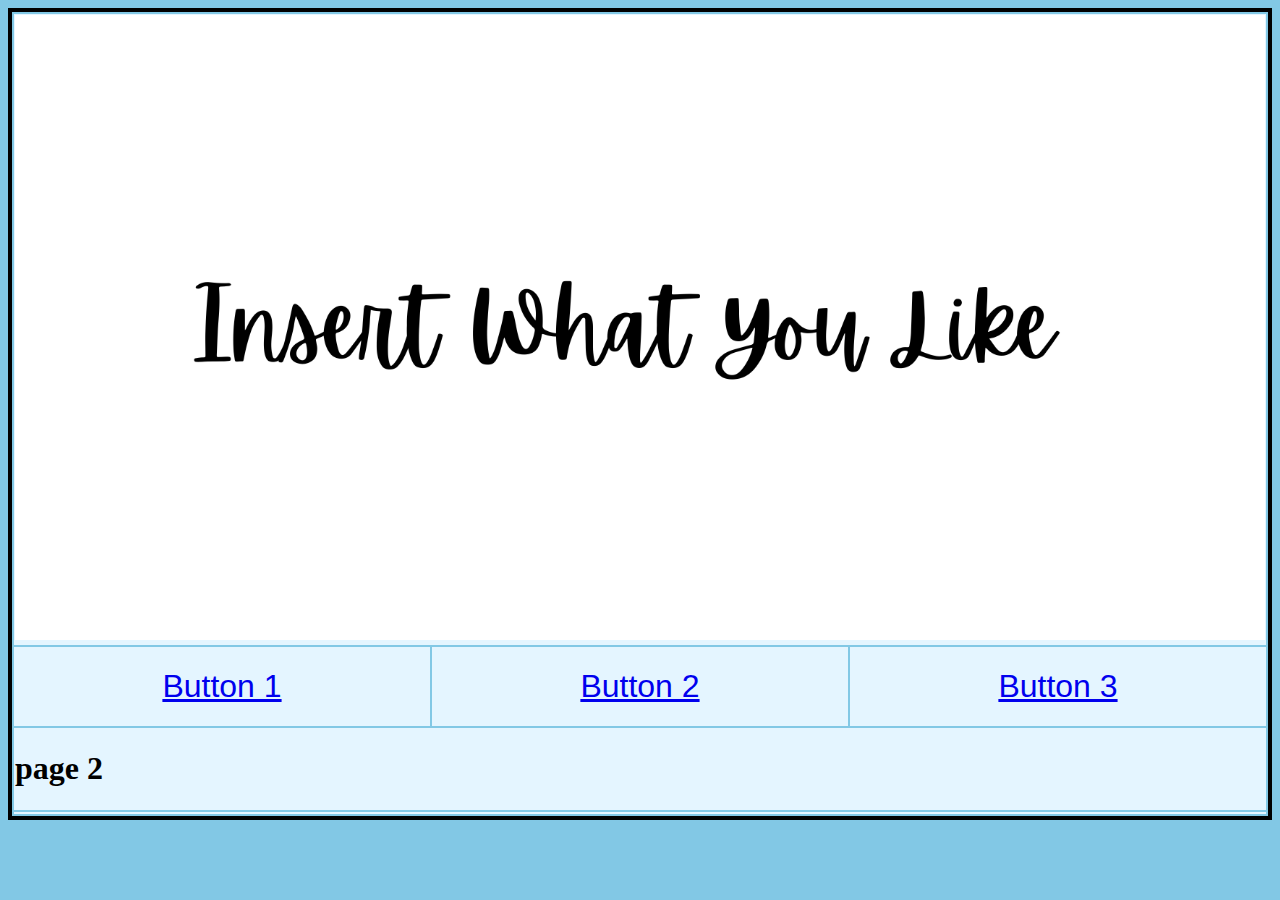
==== page2.html @ 7772671c "Update page2.html" ====
<!DOCTYPE html>
<html>
<head>
<title>
  
</title>
    <link rel="stylesheet"href="styles.css">
</head>
  <body>
<table>
  <tr>
  <td colspan="3"> <img src= "banner.png" width=100%> </td>
 </tr>
  <tr>
    <td id="c"> <button class="btn"><a href="index.html">Button 1</a></button> </td>
    <td id="c"> <button class="btn"><a href="page2.html">Button 2</a></button> </td>
    <td id="c"> <button class="btn"><a href="page3.html">Button 3</a></button> </td>
  </tr>
   <tr>
     <td colspan="3"> <h1> page 2 </h1></td>
  </tr>
   <tr>
   <td colspan="3"></td>
  </tr>
</table>
</body>
</html>
---- styles.css ----
body {
  background-color:#82c8e5
  
  }
table {
  border: 4px solid black;
}
td {
  background-color: #e4f5ff;
}
#c{
    text-align: center;
}
.btn {
  background-color: #e4f5ff;
  border: none;
  color: black;
  padding: 16px 32px;
  text-align: center;
  font-size: 32px;
  margin: 4px 2px;
  transition: 0.3s;
}
.btn:hover {
  background-color: #00a5ff;
  color: white;
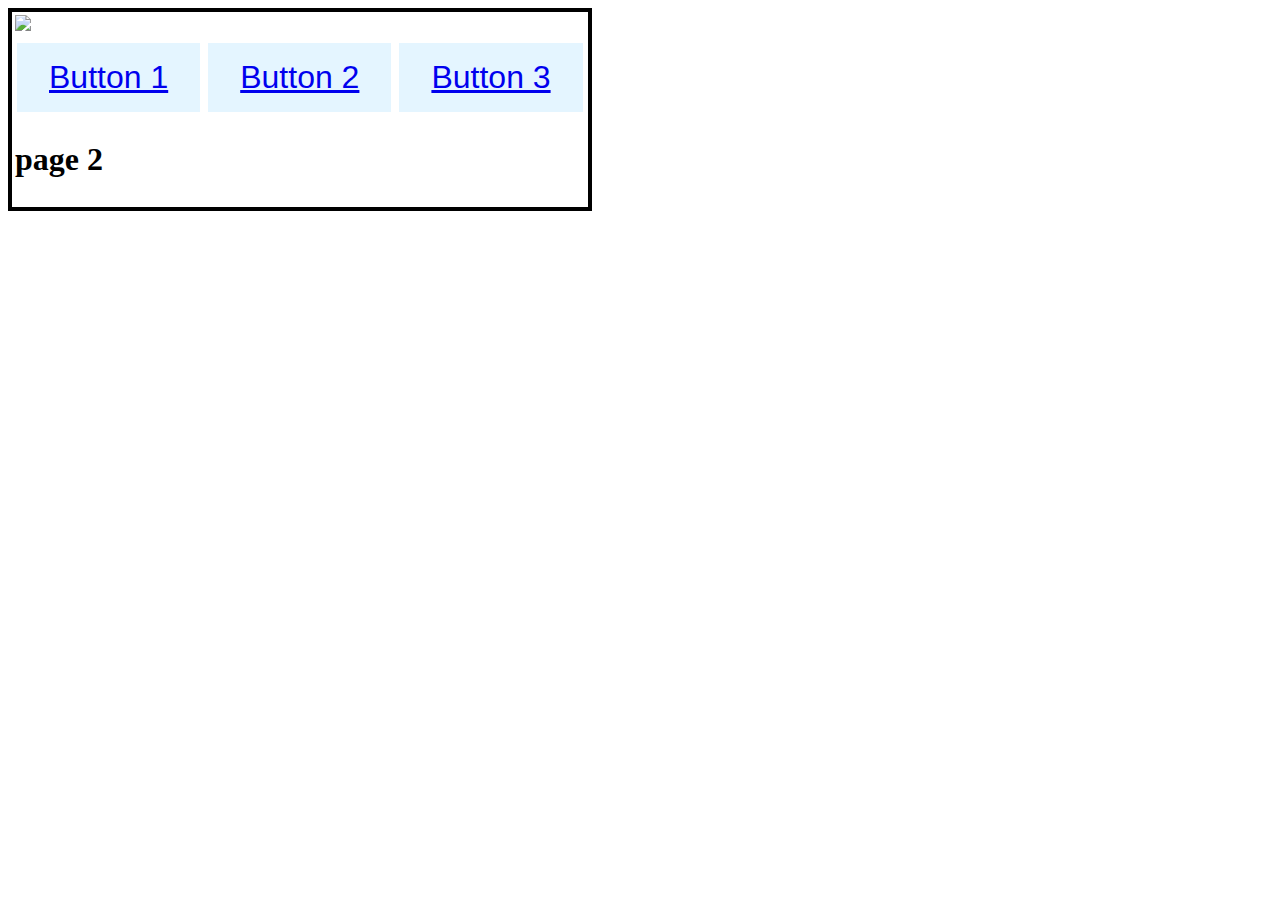
==== commit 329093cc: "Update page2.html" ====
--- a/page2.html
+++ b/page2.html
@@ -9,7 +9,7 @@
   <body>
 <table>
   <tr>
-  <td colspan="3"> <img src= "banner.png" width=100%> </td>
+    <td colspan="3"> <img src= "NewBanner1.png" width=100%> </td>
  </tr>
   <tr>
     <td id="c"> <button class="btn"><a href="index.html">Button 1</a></button> </td>
--- a/styles.css
+++ b/styles.css
@@ -1,13 +1,13 @@
 body {
   background-color:#82c8e5
-  
+  font-family: 'Courier New', monospace;
   }
+p{ font-size: 16px
+}
 table {
   border: 4px solid black;
 }
-td {
-  background-color: #e4f5ff;
-}
+
 #c{
     text-align: center;
 }
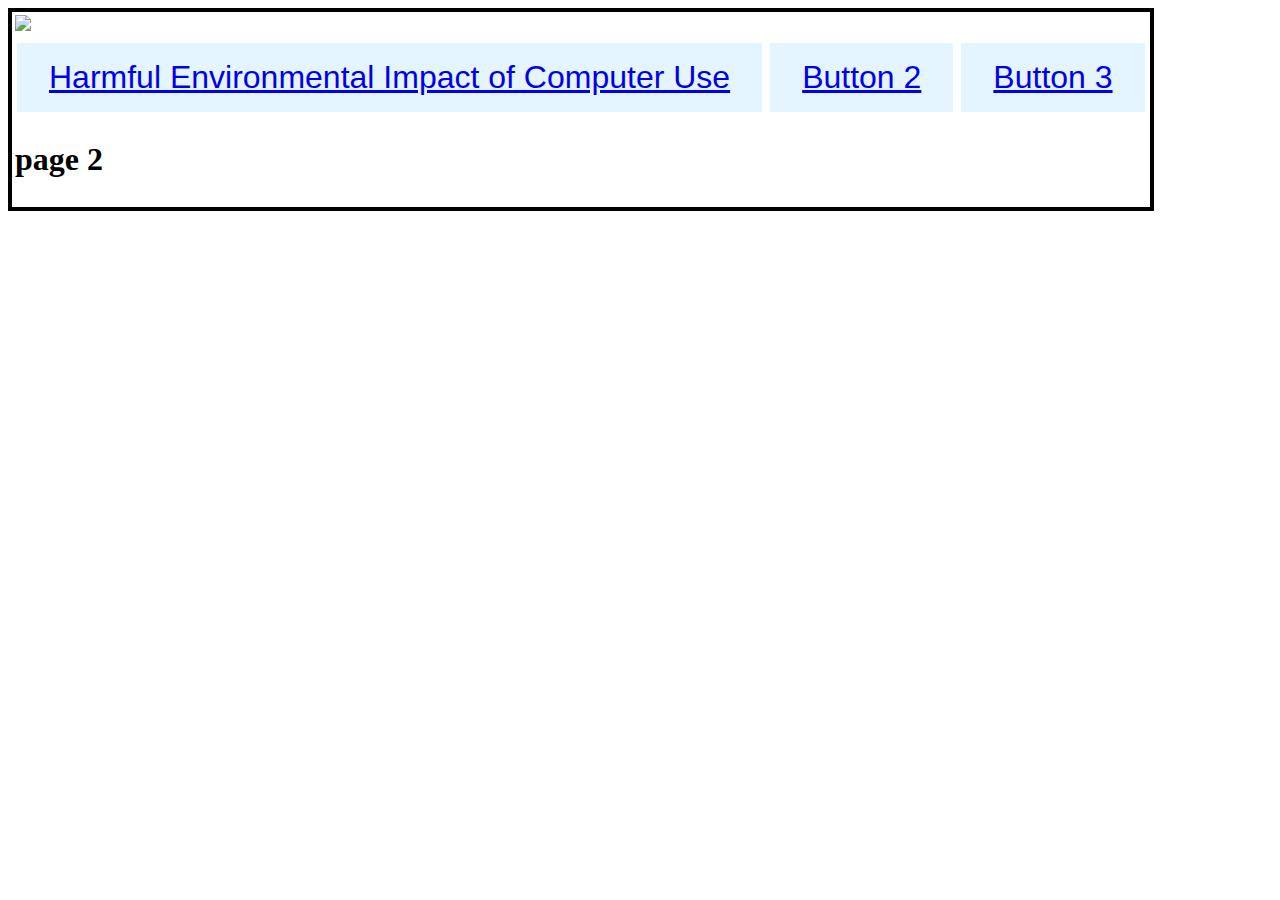
==== commit 643260f8: "Update page2.html" ====
--- a/page2.html
+++ b/page2.html
@@ -2,7 +2,8 @@
 <html>
 <head>
 <title>
-  
+ Mitigating Harmful Environmental Impact of Computer Use
+
 </title>
     <link rel="stylesheet"href="styles.css">
 </head>
@@ -12,7 +13,7 @@
     <td colspan="3"> <img src= "NewBanner1.png" width=100%> </td>
  </tr>
   <tr>
-    <td id="c"> <button class="btn"><a href="index.html">Button 1</a></button> </td>
+    <td id="c"> <button class="btn"><a href="index.html">Harmful Environmental Impact of Computer Use </a></button> </td>
     <td id="c"> <button class="btn"><a href="page2.html">Button 2</a></button> </td>
     <td id="c"> <button class="btn"><a href="page3.html">Button 3</a></button> </td>
   </tr>
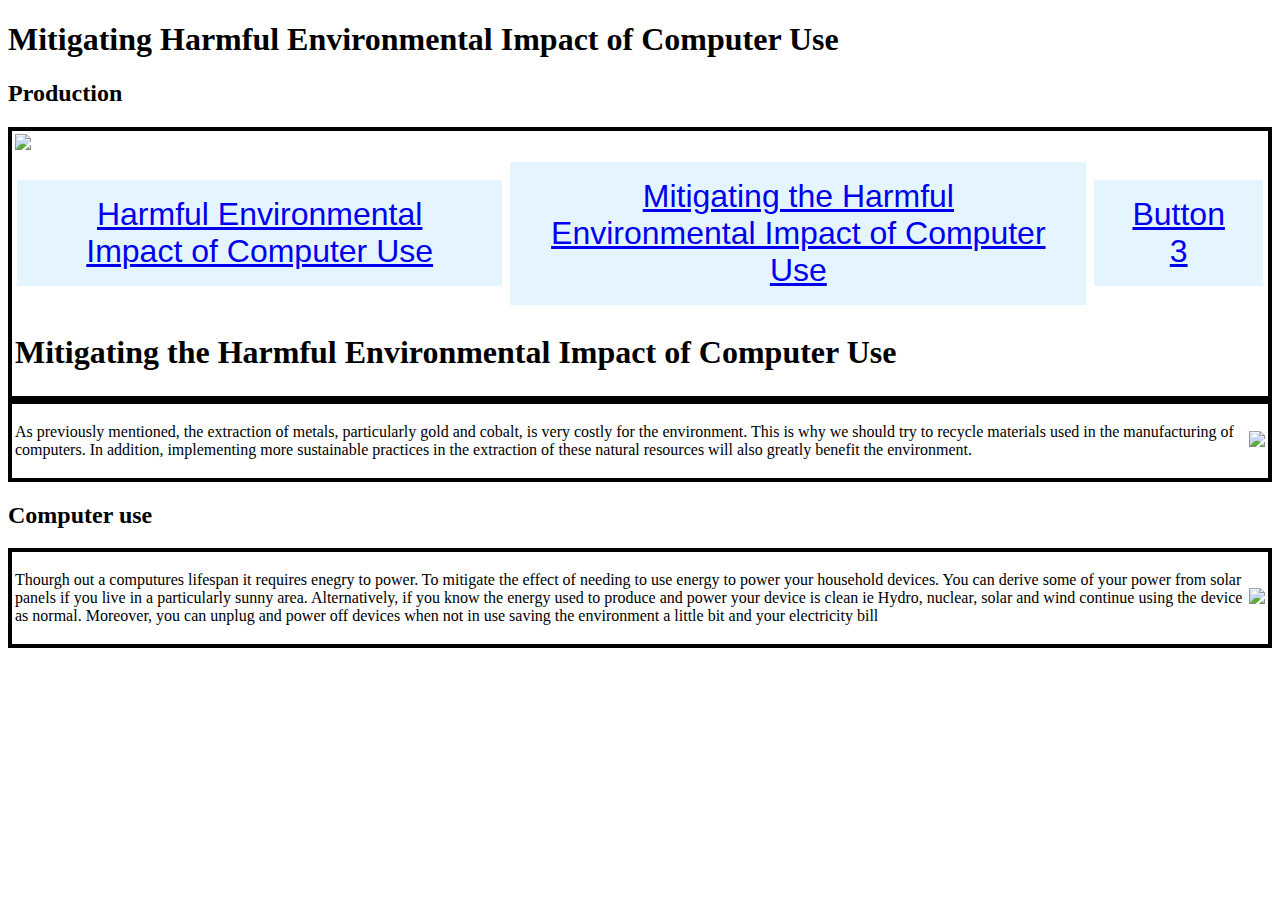
==== commit 631fc767: "Update page2.html" ====
--- a/page2.html
+++ b/page2.html
@@ -3,7 +3,6 @@
 <head>
 <title>
  Mitigating Harmful Environmental Impact of Computer Use
-
 </title>
     <link rel="stylesheet"href="styles.css">
 </head>
@@ -14,12 +13,38 @@
  </tr>
   <tr>
     <td id="c"> <button class="btn"><a href="index.html">Harmful Environmental Impact of Computer Use </a></button> </td>
-    <td id="c"> <button class="btn"><a href="page2.html">Button 2</a></button> </td>
+    <td id="c"> <button class="btn"><a href="page2.html"> Mitigating the Harmful Environmental Impact of Computer Use</a></button> </td>
     <td id="c"> <button class="btn"><a href="page3.html">Button 3</a></button> </td>
   </tr>
    <tr>
-     <td colspan="3"> <h1> page 2 </h1></td>
+     <td colspan="3"> <h1> Mitigating the Harmful Environmental Impact of Computer Use </h1></td>
   </tr>
+        <h1>Mitigating Harmful Environmental Impact of Computer Use</h1>
+       <h2>Production</h2>
+       <table>
+          <tr> 
+        <td><p>As previously mentioned, the extraction of metals, particularly gold and cobalt, is very costly for
+ the environment. This is why we should try to recycle materials used in the manufacturing of computers. In addition, implementing more sustainable practices in the extraction of these 
+natural resources will also greatly benefit the environment. 
+  </p></td>
+         <td> <img src= https://upload.wikimedia.org/wikipedia/commons/thumb/4/44/Recycle001.svg/1200px-Recycle001.svg.png> </td>
+         </tr>
+        </table>
+       <h2>Computer use</h2>
+       <table>
+       <tr>
+           <td>
+           <p>Thourgh out a computures lifespan it requires enegry to power. To mitigate the effect of needing to use energy to power your household devices.
+            You can derive some of your power from solar panels if you live in a particularly sunny area.  Alternatively, if you know the energy 
+            used to produce and power your device is clean ie  Hydro, nuclear, solar and wind continue using the device as normal. 
+            Moreover, you can unplug and power off devices when not in use saving the environment a little bit and your electricity bill 
+
+         </p> 
+           </td>
+        <td><img src= https://encrypted-tbn0.gstatic.com/images?q=tbn:ANd9GcTyjuBBC37kPeDtw_5BkH_QaNfNz1127_6XmQ&s></td>
+       </tr>
+       </table>
+
    <tr>
    <td colspan="3"></td>
   </tr>
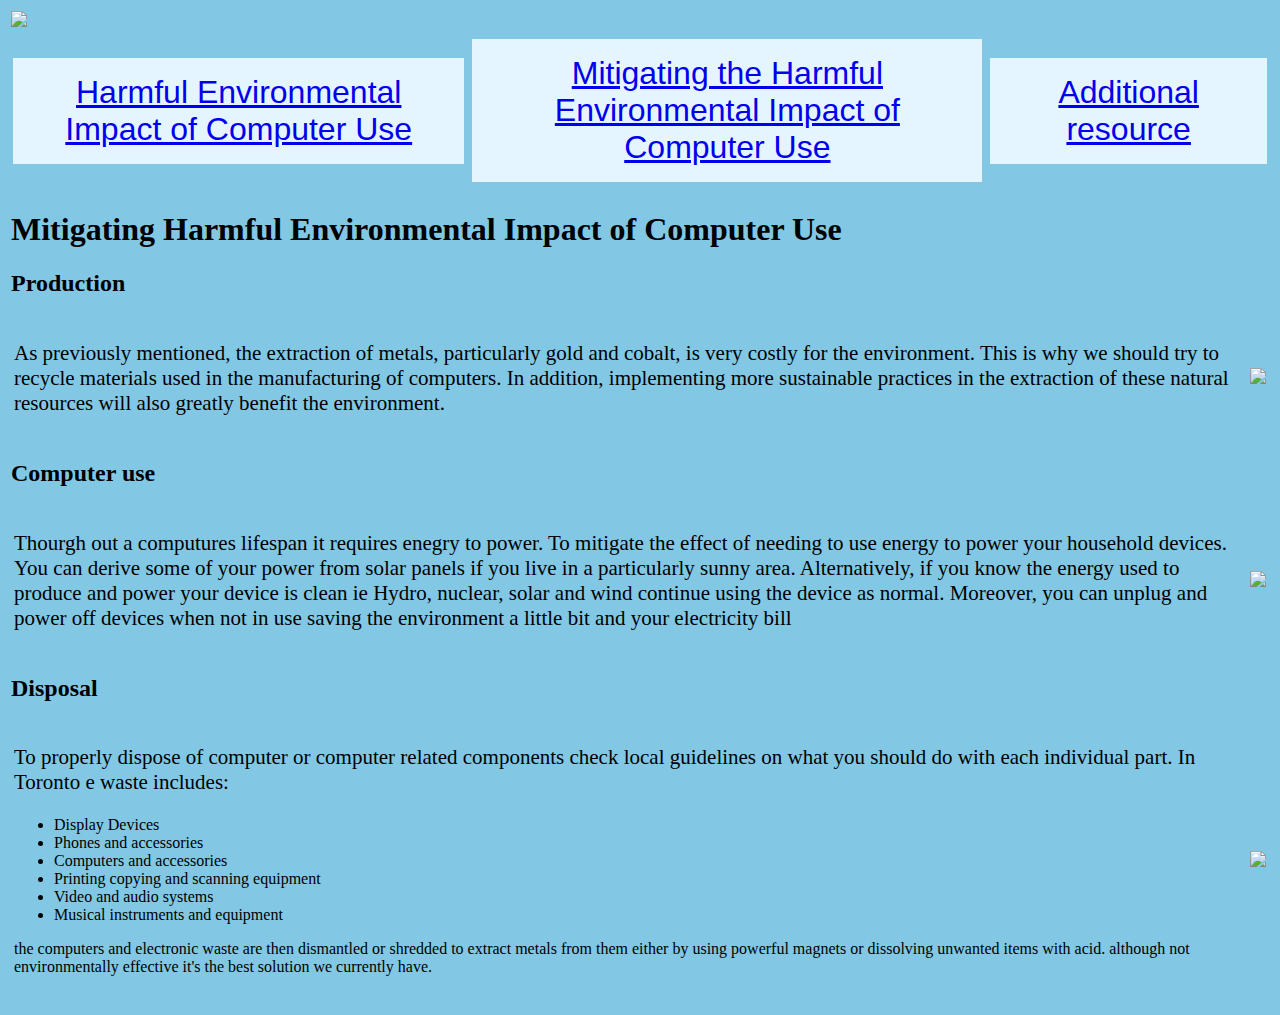
==== commit d68bc52c: "Update page2.html" ====
--- a/page2.html
+++ b/page2.html
@@ -14,20 +14,21 @@
   <tr>
     <td id="c"> <button class="btn"><a href="index.html">Harmful Environmental Impact of Computer Use </a></button> </td>
     <td id="c"> <button class="btn"><a href="page2.html"> Mitigating the Harmful Environmental Impact of Computer Use</a></button> </td>
-    <td id="c"> <button class="btn"><a href="page3.html">Button 3</a></button> </td>
+    <td id="c"> <button class="btn"><a href="page3.html">Additional resource</a></button> </td>
   </tr>
    <tr>
-     <td colspan="3"> <h1> Mitigating the Harmful Environmental Impact of Computer Use </h1></td>
-  </tr>
+     <td colspan="3"> 
+
         <h1>Mitigating Harmful Environmental Impact of Computer Use</h1>
-       <h2>Production</h2>
+      
        <table>
           <tr> 
+            <h2>Production</h2>
         <td><p>As previously mentioned, the extraction of metals, particularly gold and cobalt, is very costly for
  the environment. This is why we should try to recycle materials used in the manufacturing of computers. In addition, implementing more sustainable practices in the extraction of these 
 natural resources will also greatly benefit the environment. 
   </p></td>
-         <td> <img src= https://upload.wikimedia.org/wikipedia/commons/thumb/4/44/Recycle001.svg/1200px-Recycle001.svg.png> </td>
+         <td> <img src= https://upload.wikimedia.org/wikipedia/commons/thumb/4/44/Recycle001.svg/1200px-Recycle001.svg.png width=250> </td>
          </tr>
         </table>
        <h2>Computer use</h2>
@@ -44,7 +45,31 @@
         <td><img src= https://encrypted-tbn0.gstatic.com/images?q=tbn:ANd9GcTyjuBBC37kPeDtw_5BkH_QaNfNz1127_6XmQ&s></td>
        </tr>
        </table>
+       <h2>Disposal</h2>
+    <table>
+       <tr>
+           <td><p>To properly dispose of computer or computer related components check local guidelines
+            on what you should do with each individual part.  In Toronto e waste includes:
+            <ul>
+               <li>Display Devices</li>
+               <li>Phones and accessories</li>
+               <li>Computers and accessories</li>
+               <li>Printing copying and scanning equipment</li>
+               <li>Video and audio systems</li>
+               <li>Musical instruments and equipment</li>
+           </ul>
+             the computers and electronic waste are then dismantled or shredded to extract metals from them either by using powerful
+            magnets or dissolving unwanted items with acid.  although not environmentally effective it's the best solution we currently
+            have.
 
+</p></td>
+               
+        <td><img src =https://www.nrdc.org/sites/default/files/styles/social_sharing_1200x630/public/media-uploads/guide_waterpollution_66615937_2400.jpg? width=250px >
+        </td>
+       </tr>
+    </table>
+</td>
+   </tr>
    <tr>
    <td colspan="3"></td>
   </tr>
--- a/styles.css
+++ b/styles.css
@@ -1,15 +1,14 @@
 body {
-  background-color:#82c8e5
-  font-family: 'Courier New', monospace;
+  background-color:#82c8e5;
+
   }
-p{ font-size: 16px
-}
-table {
-  border: 4px solid black;
+p
+{ font-size: 21px;
 }
 
 #c{
     text-align: center;
+  font-size: 19px;
 }
 .btn {
   background-color: #e4f5ff;
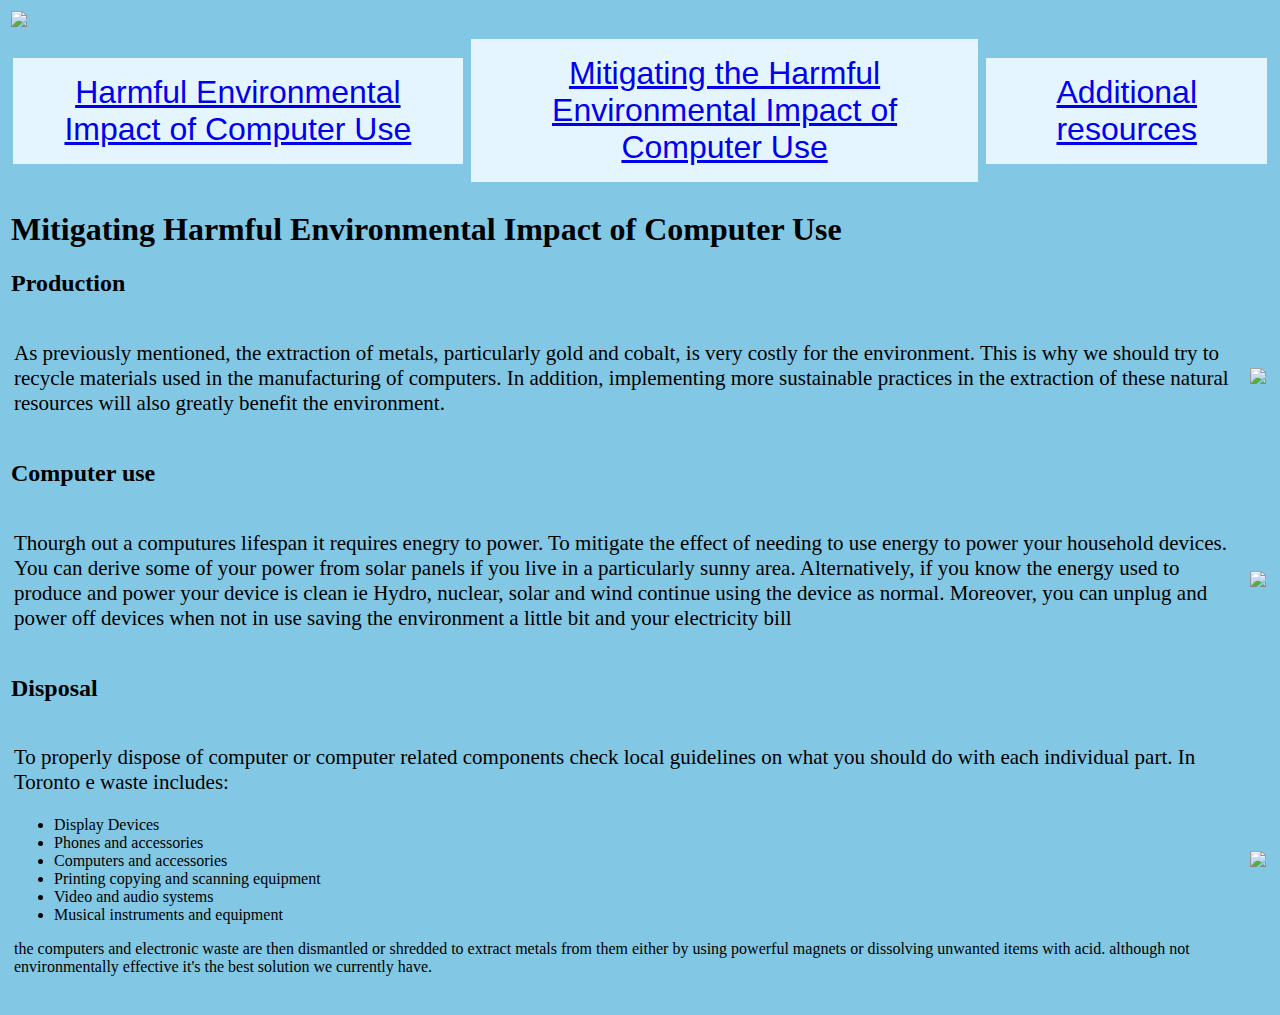
==== commit 10504d3f: "Update page2.html" ====
--- a/page2.html
+++ b/page2.html
@@ -14,7 +14,7 @@
   <tr>
     <td id="c"> <button class="btn"><a href="index.html">Harmful Environmental Impact of Computer Use </a></button> </td>
     <td id="c"> <button class="btn"><a href="page2.html"> Mitigating the Harmful Environmental Impact of Computer Use</a></button> </td>
-    <td id="c"> <button class="btn"><a href="page3.html">Additional resource</a></button> </td>
+    <td id="c"> <button class="btn"><a href="page3.html">Additional resources </a></button> </td>
   </tr>
    <tr>
      <td colspan="3"> 
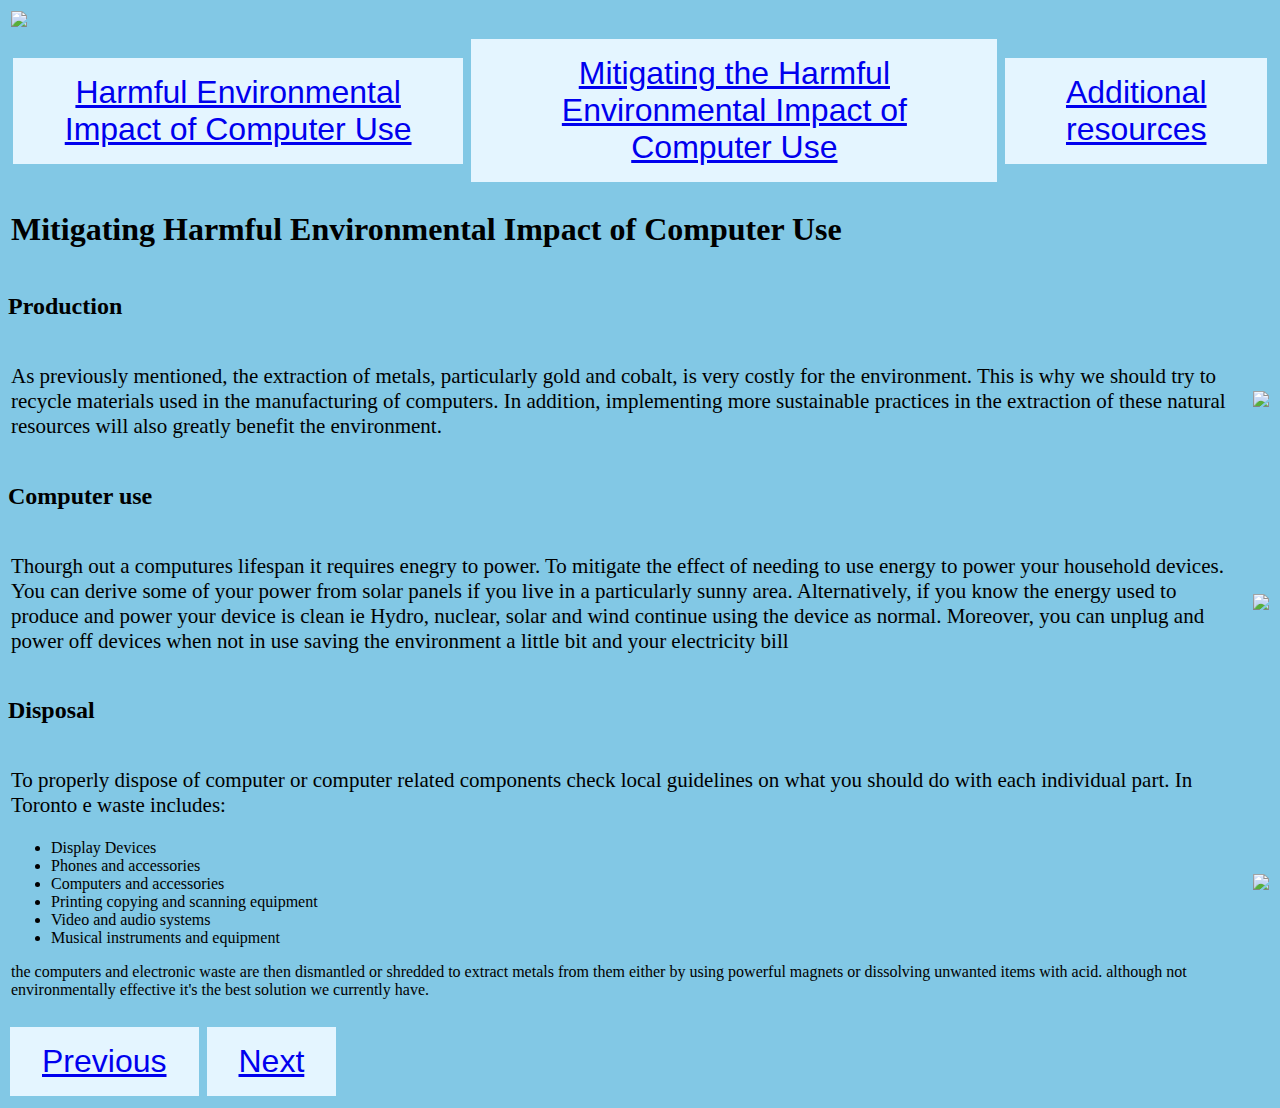
==== commit 2859de46: "Update page2.html" ====
--- a/page2.html
+++ b/page2.html
@@ -20,6 +20,7 @@
      <td colspan="3"> 
 
         <h1>Mitigating Harmful Environmental Impact of Computer Use</h1>
+      </td>
       
        <table>
           <tr> 
@@ -71,7 +72,11 @@
 </td>
    </tr>
    <tr>
-   <td colspan="3"></td>
+   <td colspan="3"><tr>
+    <td id="c"> <button class="btn"><a href="index.html">Previous </a></button> </td>
+   
+    <td id="c"> <button class="btn"><a href="page3.html">Next</a></button> </td>
+  </tr></td>
   </tr>
 </table>
 </body>
